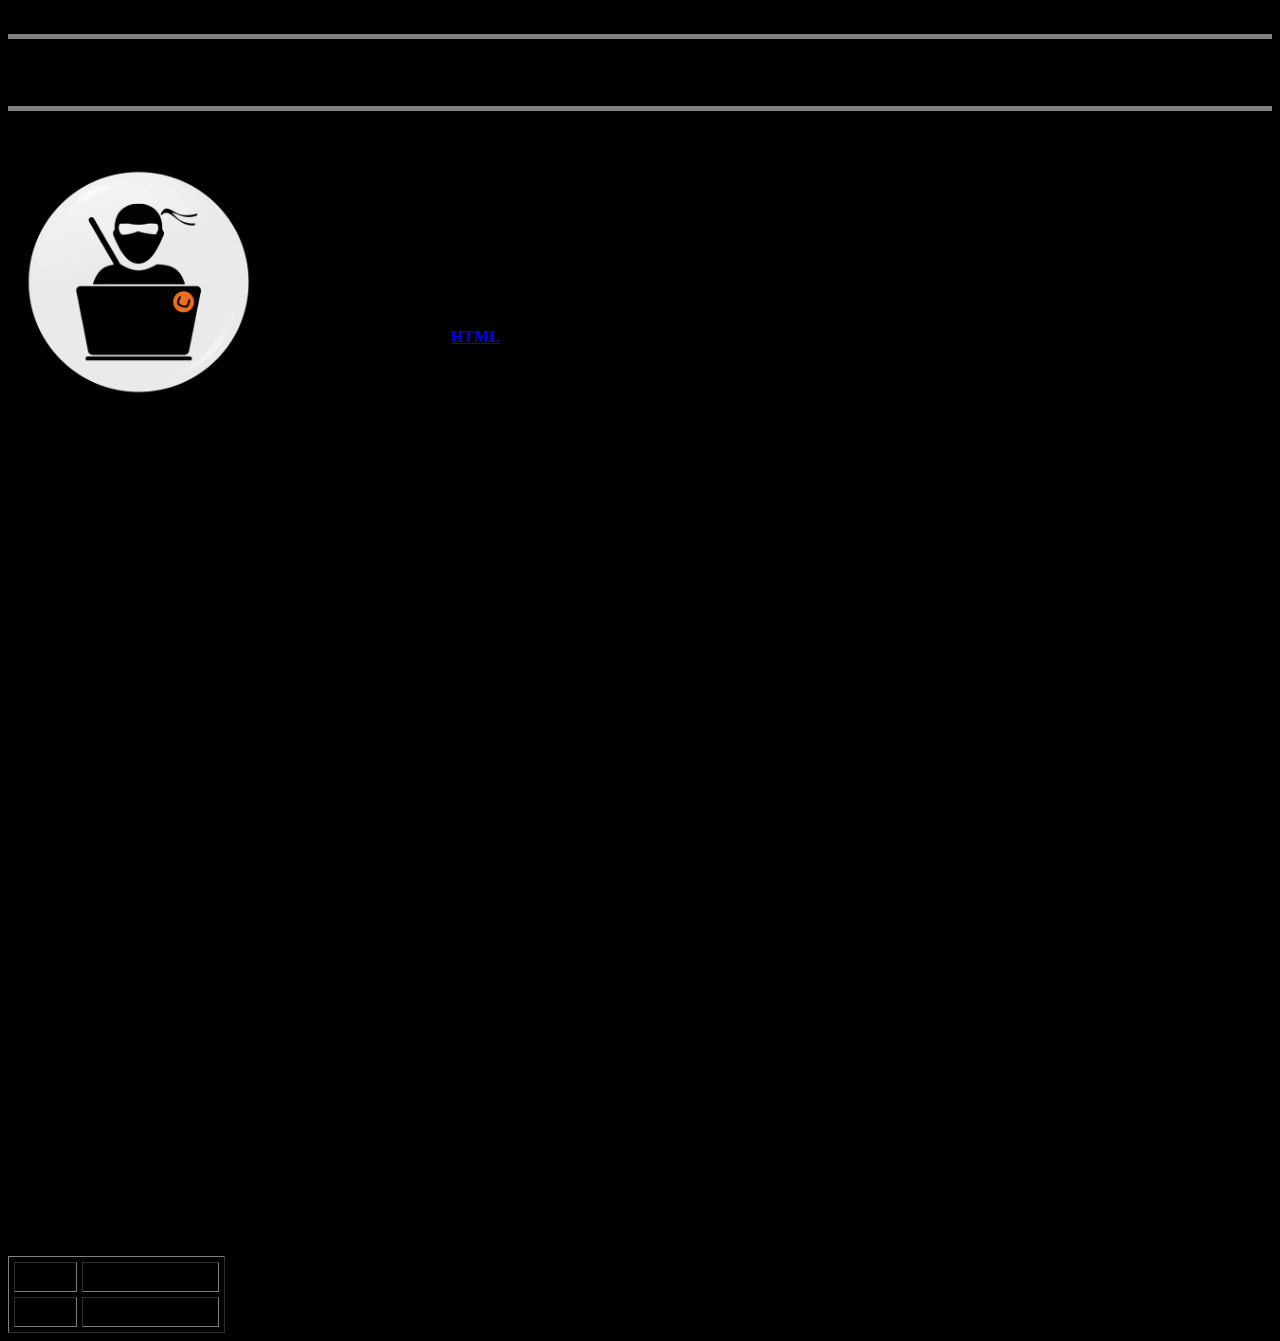
==== index.html @ ba5d6c32 "third commit" ====
<!DOCTYPE html>
<html>
	<head>
		<meta charset="utf-8">
		<title>&#9982; Codebot's Personal site</title>
	</head>
	<body bgcolor="black" ; text="black">
		<body background="img/macosbigsur.jpg" width="1366" height="768">
			<br>
			<hr size="5" noshade>
			<!--first level heading-->
			<center>
			<h2>&#9982; Welcome to my Website</h2>
			<hr size="5" noshade>
			<br>
			</center>
			<!--second level heading-->
			<br>
			<table cellpadding="10">
				<tr>
					<td><img src="img/ninja.png" alt="codebot-profile-pic.jpg" width="250" height="250"></td>
					<td><p><h2>CODEBOT</h2>Undergraduate<br>I am a beginner at <strong>web development</strong><br>I am currentnly learning <strong><a href="https://en.wikipedia.org/wiki/HTML">HTML</a></strong></p></td>
				</tr>
			</table>
			<br>
			<h2>Education</h2>
			<p><strong>Student</strong><br>Passed class 12th at N.P.S Gadarwara.</p>
			<br>
			<h2>Lists of things i know</h2>
			<!-- Nested lists -->
			<!--unordered lists-->
			<ul>
				<li>Linux tools</li>
				<ul>
					<li>Metasploit</li>
					<li>Wifite</li>
					<li>Fluxion</li>
				</ul>
				<li>Hacking Methods</li>
				<ul>
					<li>Phishing</li>
					<li>MITM</li>
					<li>Buffer Overflow</li>
				</ul>
			</ul>
			<!--ordered list-->
			<h2>HOBBIES</h2>
			<ol>
				<li>Respect Privacy and Internet freedom</li>
				<!-- Roman numeral type ordered list-->
				<ol type="i">
					<li>Using tor</li>
					<li>Disabling cookies</li>
					<li>Disabling javascript</li>
					<li>Encrpyts DNS data</li>
				</ol>
				<li>Video Games</li>
				<ol>
					<li>Cyberpunk 2077</li>
					<li>All GTA Games</li>
					<li>Horror/Survival Games</li>
				</ol>
				<li>Movies I like</li>
				<ol>
					<li>All of Cristopher Nolan's movies</li>
					<li>Genres I like</li>
					<ol>
						<li>Science Fiction</li>
						<li>Horror</li>
						<li>Suspense</li>
						<li>Pschycological</li>
						<ol>
							<li>Thriller</li>
							<li>Horror</li>
						</ol>
					</ol>
				</ol>
			</ol>
			<h2>Contact me</h2>
			<!-- Tables -->
			<table border="1" ; cellspacing="5" ; cellpadding="5s">
				<tr>
					<td>Name</td>
					<td>E-mail</td>
				</tr>
				<tr>
					<td>codebot</td>
					<td>codebot@oloo.com</td>
				</tr>
			</table>
		</body>
	</html>
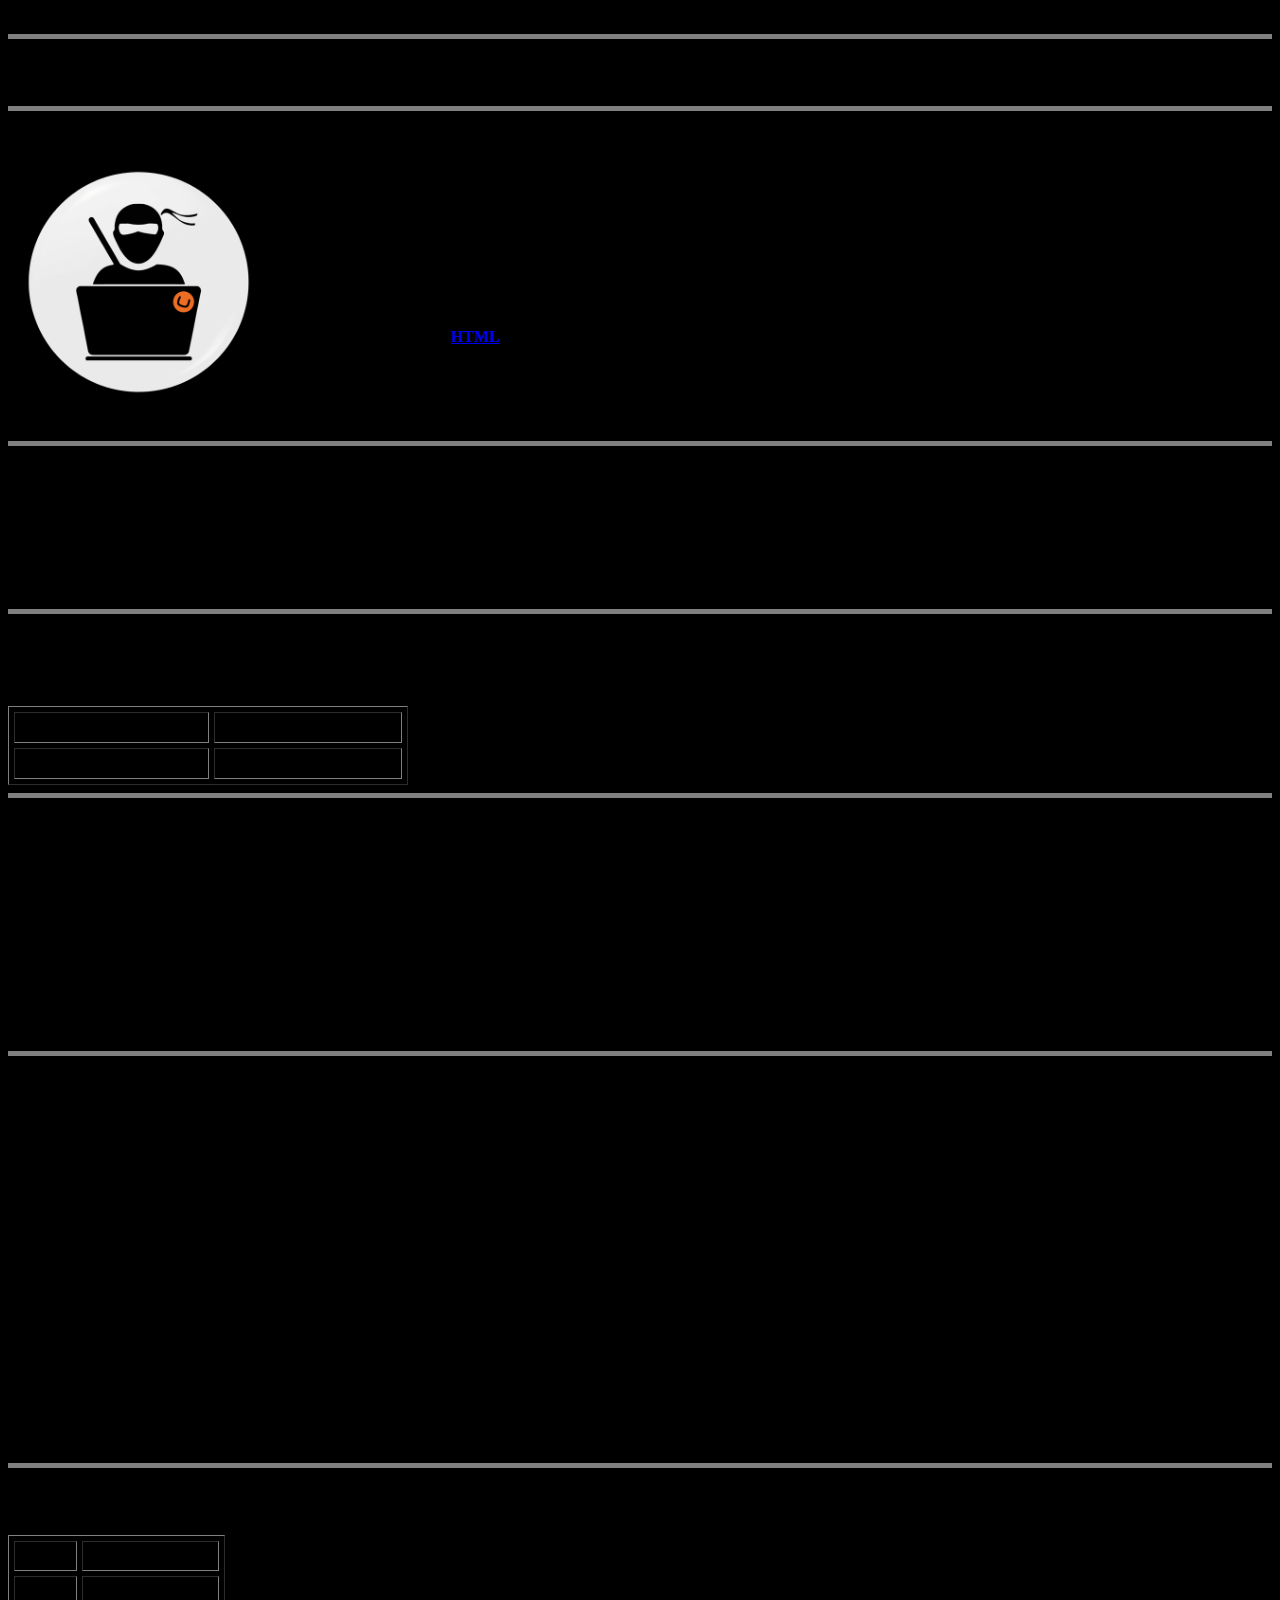
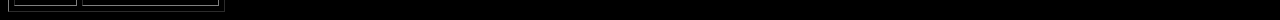
==== commit a7b0f79e: "Commit after Skills and Hr" ====
--- a/index.html
+++ b/index.html
@@ -22,9 +22,24 @@
 					<td><p><h2>CODEBOT</h2>Undergraduate<br>I am a beginner at <strong>web development</strong><br>I am currentnly learning <strong><a href="https://en.wikipedia.org/wiki/HTML">HTML</a></strong></p></td>
 				</tr>
 			</table>
+			<hr size="5" noshade>
 			<br>
 			<h2>Education</h2>
-			<p><strong>Student</strong><br>Passed class 12th at N.P.S Gadarwara.</p>
+			<p><strong>Student</strong><br><br>Passed class 12th at N.P.S Gadarwara.</p>
+			<hr size="5" noshade>
+			<br>
+			<h2>Skills</h2>
+			<table cellpadding="5" ; cellspacing="5" ; border="1" ; contenteditable="true">
+				<tr>
+					<td>Web Development &starf;&starf;&starf;</td>
+					<td>Android Development &starf;&starf;</td>
+				</tr>
+				<tr>
+					<td>Penetration Testing &starf;&starf;&starf;&starf;</td>
+					<td>Electronics &starf;&starf;&starf;&starf;&starf;</td>
+				</tr>
+			</table>
+			<hr size="5" noshade>
 			<br>
 			<h2>Lists of things i know</h2>
 			<!-- Nested lists -->
@@ -44,6 +59,7 @@
 				</ul>
 			</ul>
 			<!--ordered list-->
+			<hr size="5" noshade>
 			<h2>HOBBIES</h2>
 			<ol>
 				<li>Respect Privacy and Internet freedom</li>
@@ -76,6 +92,7 @@
 					</ol>
 				</ol>
 			</ol>
+			<hr size="5" noshade>
 			<h2>Contact me</h2>
 			<!-- Tables -->
 			<table border="1" ; cellspacing="5" ; cellpadding="5s">
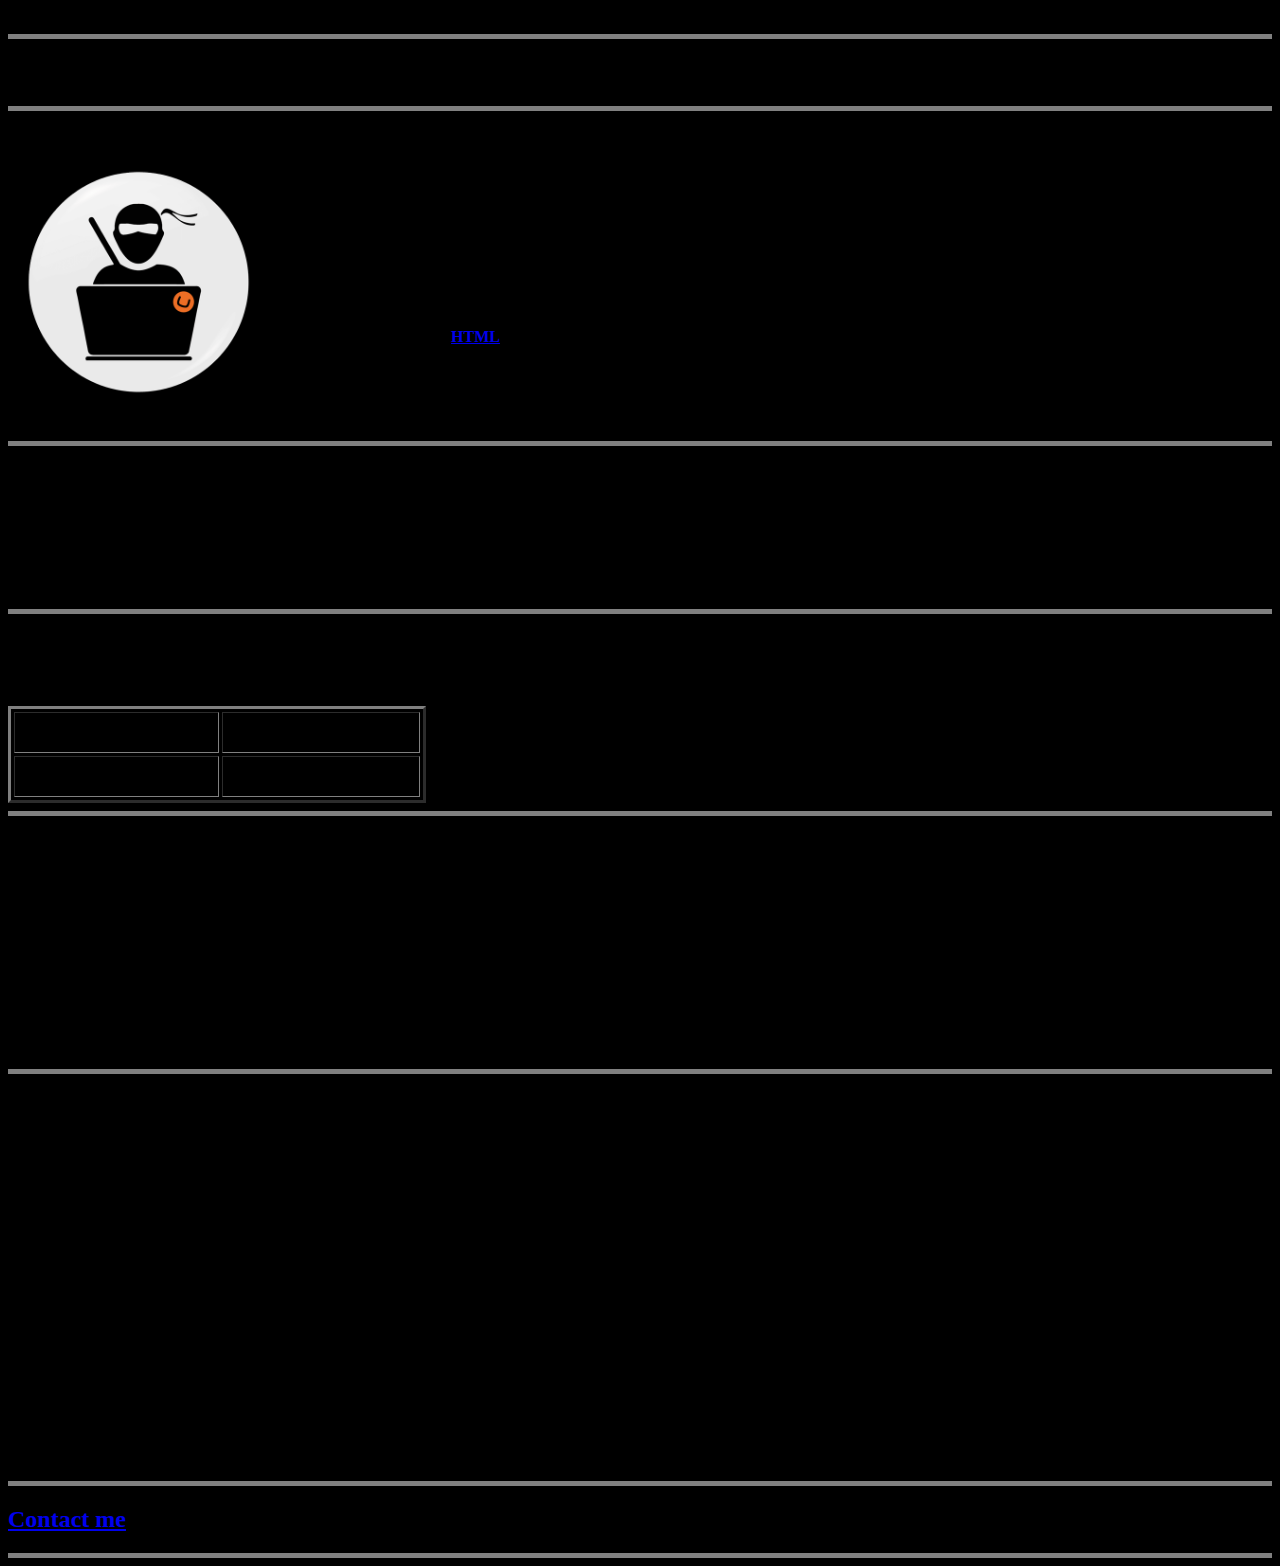
==== commit 3e4c4bc3: "commit after forms" ====
--- a/index.html
+++ b/index.html
@@ -29,7 +29,7 @@
 			<hr size="5" noshade>
 			<br>
 			<h2>Skills</h2>
-			<table cellpadding="5" ; cellspacing="5" ; border="1" ; contenteditable="true">
+			<table cellpadding="10" ; border="3" ; contenteditable="true" ; cellspacing="3">
 				<tr>
 					<td>Web Development &starf;&starf;&starf;</td>
 					<td>Android Development &starf;&starf;</td>
@@ -93,17 +93,7 @@
 				</ol>
 			</ol>
 			<hr size="5" noshade>
-			<h2>Contact me</h2>
-			<!-- Tables -->
-			<table border="1" ; cellspacing="5" ; cellpadding="5s">
-				<tr>
-					<td>Name</td>
-					<td>E-mail</td>
-				</tr>
-				<tr>
-					<td>codebot</td>
-					<td>codebot@oloo.com</td>
-				</tr>
-			</table>
+			<h2><a href="contactme.html">Contact me</a></h2>
+			<hr size="5" noshade>
 		</body>
 	</html>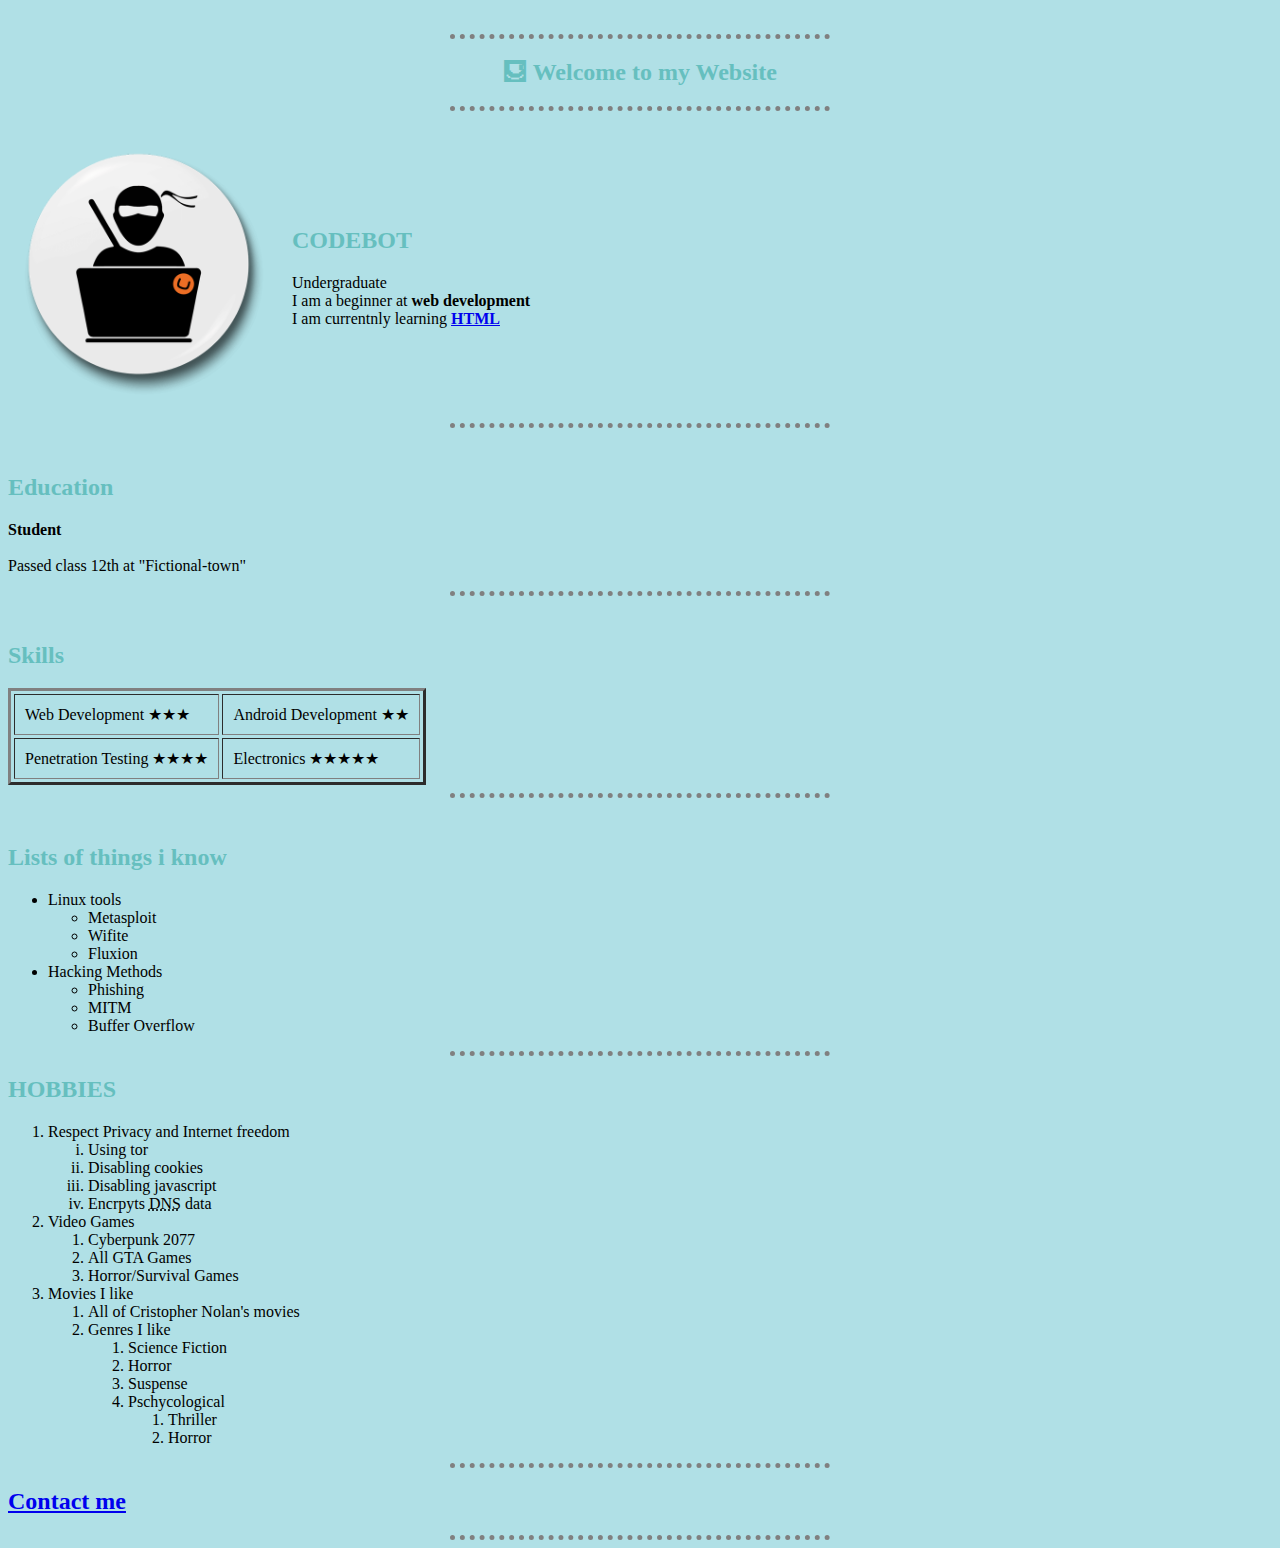
==== commit 59b81d69: "commit after css" ====
--- a/index.html
+++ b/index.html
@@ -3,97 +3,98 @@
 	<head>
 		<meta charset="utf-8">
 		<title>&#9982; Codebot's Personal site</title>
+		<link rel="stylesheet" href="css/styles.css">
 	</head>
-	<body bgcolor="black" ; text="black">
-		<body background="img/macosbigsur.jpg" width="1366" height="768">
-			<br>
-			<hr size="5" noshade>
-			<!--first level heading-->
-			<center>
-			<h2>&#9982; Welcome to my Website</h2>
-			<hr size="5" noshade>
-			<br>
-			</center>
-			<!--second level heading-->
-			<br>
-			<table cellpadding="10">
-				<tr>
-					<td><img src="img/ninja.png" alt="codebot-profile-pic.jpg" width="250" height="250"></td>
-					<td><p><h2>CODEBOT</h2>Undergraduate<br>I am a beginner at <strong>web development</strong><br>I am currentnly learning <strong><a href="https://en.wikipedia.org/wiki/HTML">HTML</a></strong></p></td>
-				</tr>
-			</table>
-			<hr size="5" noshade>
-			<br>
-			<h2>Education</h2>
-			<p><strong>Student</strong><br><br>Passed class 12th at N.P.S Gadarwara.</p>
-			<hr size="5" noshade>
-			<br>
-			<h2>Skills</h2>
-			<table cellpadding="10" ; border="3" ; contenteditable="true" ; cellspacing="3">
-				<tr>
-					<td>Web Development &starf;&starf;&starf;</td>
-					<td>Android Development &starf;&starf;</td>
-				</tr>
-				<tr>
-					<td>Penetration Testing &starf;&starf;&starf;&starf;</td>
-					<td>Electronics &starf;&starf;&starf;&starf;&starf;</td>
-				</tr>
-			</table>
-			<hr size="5" noshade>
-			<br>
-			<h2>Lists of things i know</h2>
-			<!-- Nested lists -->
-			<!--unordered lists-->
+	<body>
+		<!--body background="img/macosbigsur.jpg" width="1366" height="768"-->
+		<br>
+		<hr>
+		<!--first level heading-->
+		<center>
+		<h2>&#9982; Welcome to my Website</h2>
+		</center>
+		<hr>
+		<br>
+		<!--second level heading-->
+		<table cellpadding="10">
+			<tr>
+				<td><img src="img/ninja.png" alt="codebot-profile-pic.jpg" width="250" height="250"></td>
+				<td><p><h2>CODEBOT</h2>Undergraduate<br>I am a beginner at <strong>web development</strong><br>I am currentnly learning <strong><a href="https://en.wikipedia.org/wiki/HTML">HTML</a></strong></p></td>
+			</tr>
+		</table>
+		<hr>
+		<br>
+		<h2>Education</h2>
+		<p><strong>Student</strong><br><br>Passed class 12th at "Fictional-town"</p>
+		<hr>
+		<br>
+		<h2>Skills</h2>
+		<table cellpadding="10" ; border="3" ; contenteditable="true" ; cellspacing="3">
+			<tr>
+				<td>Web Development &starf;&starf;&starf;</td>
+				<td>Android Development &starf;&starf;</td>
+			</tr>
+			<tr>
+				<td>Penetration Testing &starf;&starf;&starf;&starf;</td>
+				<td>Electronics &starf;&starf;&starf;&starf;&starf;</td>
+			</tr>
+		</table>
+		<hr>
+		<br>
+		<h2>Lists of things i know</h2>
+		<!-- Nested lists -->
+		<!--unordered lists-->
+		<ul>
+			<li>Linux tools</li>
 			<ul>
-				<li>Linux tools</li>
-				<ul>
-					<li>Metasploit</li>
-					<li>Wifite</li>
-					<li>Fluxion</li>
-				</ul>
-				<li>Hacking Methods</li>
-				<ul>
-					<li>Phishing</li>
-					<li>MITM</li>
-					<li>Buffer Overflow</li>
-				</ul>
+				<li>Metasploit</li>
+				<li>Wifite</li>
+				<li>Fluxion</li>
 			</ul>
-			<!--ordered list-->
-			<hr size="5" noshade>
-			<h2>HOBBIES</h2>
+			<li>Hacking Methods</li>
+			<ul>
+				<li>Phishing</li>
+				<li>MITM</li>
+				<li>Buffer Overflow</li>
+			</ul>
+		</ul>
+		<!--ordered list-->
+		<hr>
+		<h2>HOBBIES</h2>
+		<ol>
+			<li>Respect Privacy and Internet freedom</li>
+			<!-- Roman numeral type ordered list-->
+			<ol type="i">
+				<li>Using tor</li>
+				<li>Disabling cookies</li>
+				<li>Disabling javascript</li>
+				<!-- abbreviations -->
+				<li>Encrpyts <abbr title="DOMAIN NAME SYSTEM">DNS</abbr> data</li>
+			</ol>
+			<li>Video Games</li>
 			<ol>
-				<li>Respect Privacy and Internet freedom</li>
-				<!-- Roman numeral type ordered list-->
-				<ol type="i">
-					<li>Using tor</li>
-					<li>Disabling cookies</li>
-					<li>Disabling javascript</li>
-					<li>Encrpyts DNS data</li>
-				</ol>
-				<li>Video Games</li>
+				<li>Cyberpunk 2077</li>
+				<li>All GTA Games</li>
+				<li>Horror/Survival Games</li>
+			</ol>
+			<li>Movies I like</li>
+			<ol>
+				<li>All of Cristopher Nolan's movies</li>
+				<li>Genres I like</li>
 				<ol>
-					<li>Cyberpunk 2077</li>
-					<li>All GTA Games</li>
-					<li>Horror/Survival Games</li>
-				</ol>
-				<li>Movies I like</li>
-				<ol>
-					<li>All of Cristopher Nolan's movies</li>
-					<li>Genres I like</li>
+					<li>Science Fiction</li>
+					<li>Horror</li>
+					<li>Suspense</li>
+					<li>Pschycological</li>
 					<ol>
-						<li>Science Fiction</li>
+						<li>Thriller</li>
 						<li>Horror</li>
-						<li>Suspense</li>
-						<li>Pschycological</li>
-						<ol>
-							<li>Thriller</li>
-							<li>Horror</li>
-						</ol>
 					</ol>
 				</ol>
 			</ol>
-			<hr size="5" noshade>
-			<h2><a href="contactme.html">Contact me</a></h2>
-			<hr size="5" noshade>
-		</body>
-	</html>+		</ol>
+		<hr>
+		<h2><a href="contactme.html">Contact me</a></h2>
+		<hr>
+	</body>
+</html>--- a/css/styles.css
+++ b/css/styles.css
@@ -0,0 +1,14 @@
+
+			body{
+				background-color: powderblue;
+			}
+			hr{
+				border-style: none;
+				border-top-style: dotted;
+				border-color: grey;
+				border-width: 5px;
+				width: 30%;
+			}
+			h2{
+				color: #66bfbf;
+			}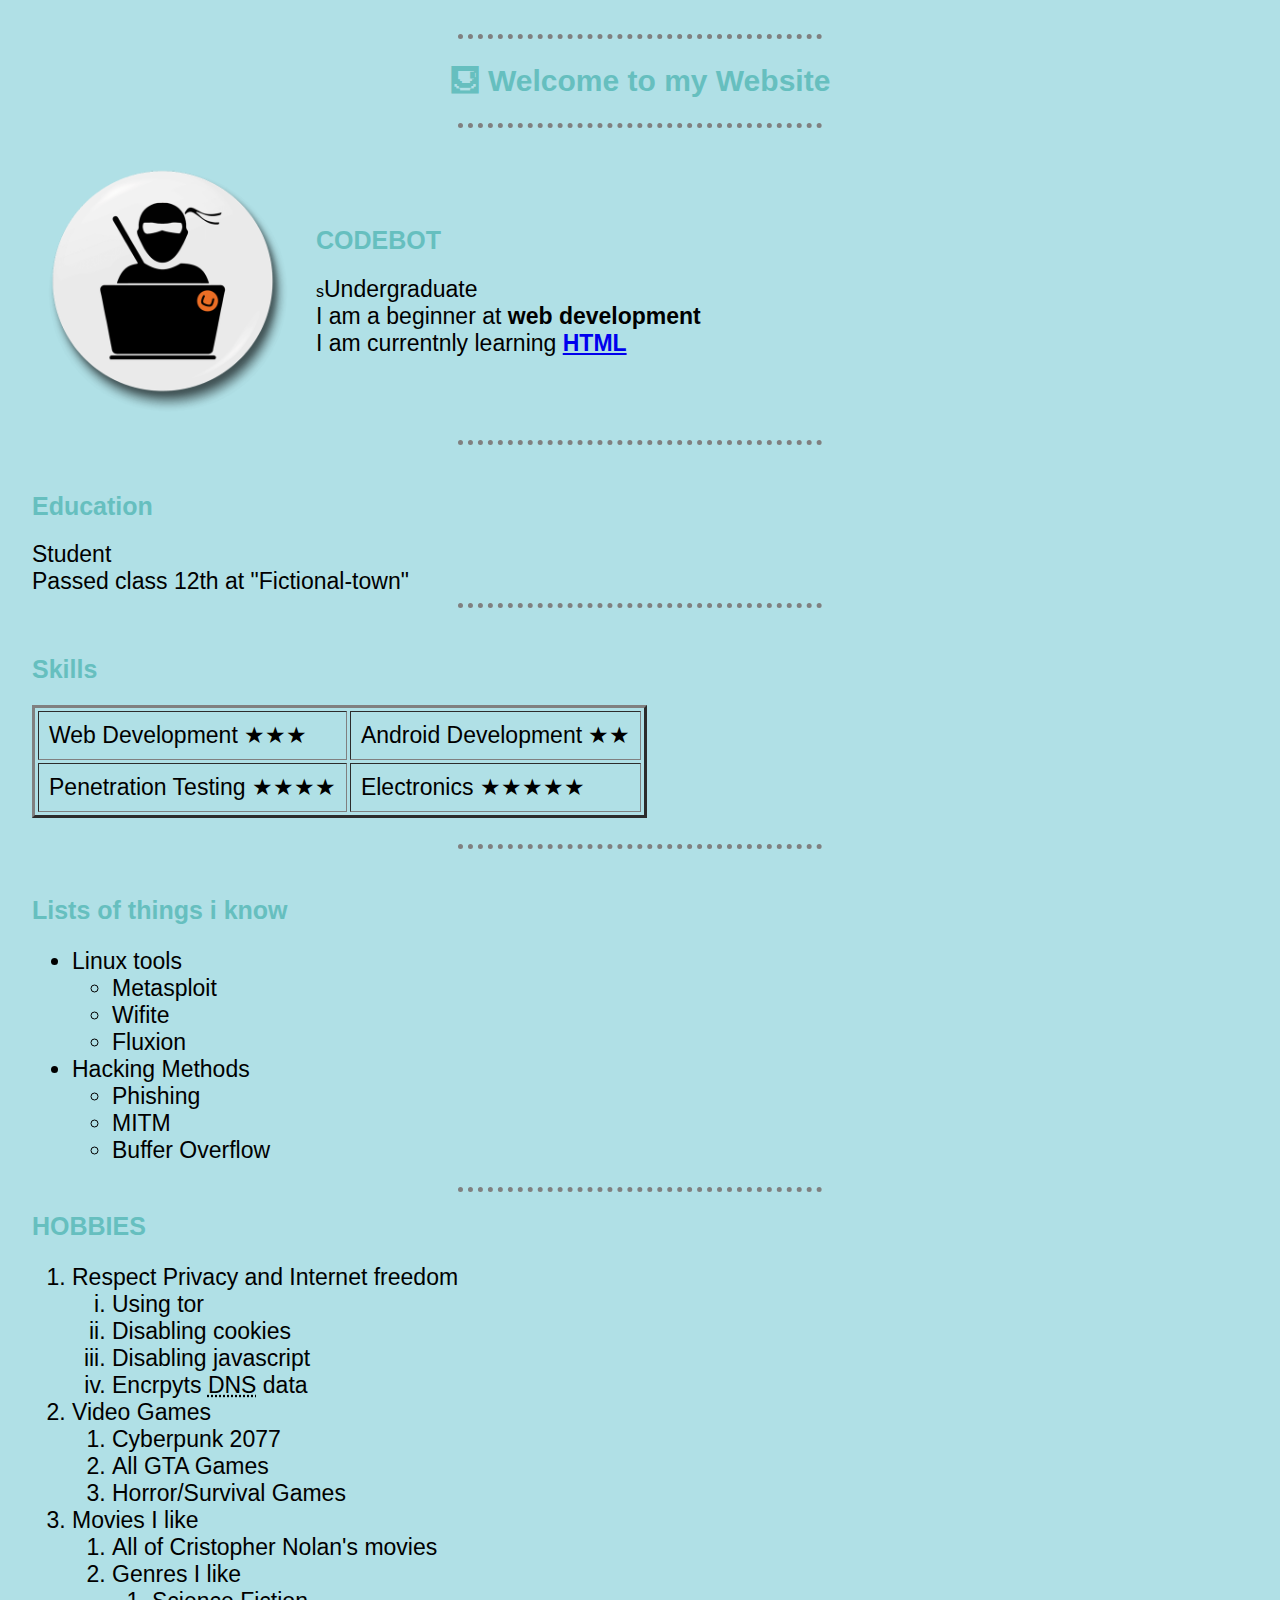
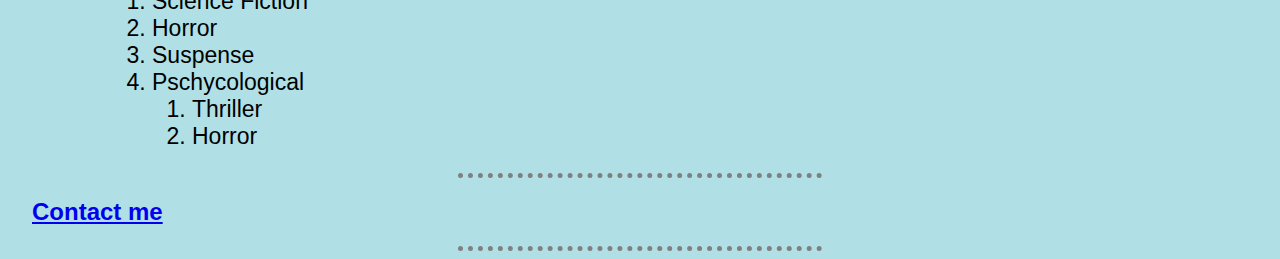
==== commit 5e89affe: "classes are assigned." ====
--- a/index.html
+++ b/index.html
@@ -3,7 +3,7 @@
 	<head>
 		<meta charset="utf-8">
 		<title>&#9982; Codebot's Personal site</title>
-		<link rel="stylesheet" href="css/styles.css">
+		<link rel="stylesheet" type="text/css" href=".css/styles.css">
 	</head>
 	<body>
 		<!--body background="img/macosbigsur.jpg" width="1366" height="768"-->
@@ -11,90 +11,91 @@
 		<hr>
 		<!--first level heading-->
 		<center>
-		<h2>&#9982; Welcome to my Website</h2>
+		<h2 class="heading">&#9982; Welcome to my Website</h2>
 		</center>
 		<hr>
 		<br>
 		<!--second level heading-->
 		<table cellpadding="10">
 			<tr>
-				<td><img src="img/ninja.png" alt="codebot-profile-pic.jpg" width="250" height="250"></td>
-				<td><p><h2>CODEBOT</h2>Undergraduate<br>I am a beginner at <strong>web development</strong><br>I am currentnly learning <strong><a href="https://en.wikipedia.org/wiki/HTML">HTML</a></strong></p></td>
+				<td><img src=".img/ninja.png" alt="codebot-profile-pic.jpg" width="250" height="250"></td>
+				<td><h2 class="main-header">CODEBOT</h2>s<p1 class="content">Undergraduate<br>I am a beginner at <strong>web development</strong><br>I am currentnly learning <strong><a href="https://en.wikipedia.org/wiki/HTML">HTML</a></strong></p></td>
 			</tr>
 		</table>
 		<hr>
 		<br>
-		<h2>Education</h2>
-		<p><strong>Student</strong><br><br>Passed class 12th at "Fictional-town"</p>
-		<hr>
-		<br>
-		<h2>Skills</h2>
-		<table cellpadding="10" ; border="3" ; contenteditable="true" ; cellspacing="3">
-			<tr>
-				<td>Web Development &starf;&starf;&starf;</td>
-				<td>Android Development &starf;&starf;</td>
-			</tr>
-			<tr>
-				<td>Penetration Testing &starf;&starf;&starf;&starf;</td>
-				<td>Electronics &starf;&starf;&starf;&starf;&starf;</td>
-			</tr>
-		</table>
-		<hr>
-		<br>
-		<h2>Lists of things i know</h2>
-		<!-- Nested lists -->
-		<!--unordered lists-->
+		<h2 class="main-header">Education</h2>
+	<p2 class="content">Student<br>Passed class 12th at "Fictional-town"</p2>
+	<hr>
+	<br>
+	<h2 class="main-header">Skills</h2>
+	<table class="content" cellpadding="10" ; border="3" ; contenteditable="true" ; cellspacing="3">
+		<tr>
+			<td>Web Development &starf;&starf;&starf;</td>
+			<td>Android Development &starf;&starf;</td>
+		</tr>
+		<tr>
+			<td>Penetration Testing &starf;&starf;&starf;&starf;</td>
+			<td>Electronics &starf;&starf;&starf;&starf;&starf;</td>
+		</tr>
+	</table>
+	<br>
+	<hr>
+	<br>
+	<h2 class="main-header">Lists of things i know</h2>
+	<!-- Nested lists -->
+	<!--unordered lists-->
+	<ul class="content">
+		<li>Linux tools</li>
 		<ul>
-			<li>Linux tools</li>
-			<ul>
-				<li>Metasploit</li>
-				<li>Wifite</li>
-				<li>Fluxion</li>
-			</ul>
-			<li>Hacking Methods</li>
-			<ul>
-				<li>Phishing</li>
-				<li>MITM</li>
-				<li>Buffer Overflow</li>
-			</ul>
+			<li>Metasploit</li>
+			<li>Wifite</li>
+			<li>Fluxion</li>
 		</ul>
-		<!--ordered list-->
-		<hr>
-		<h2>HOBBIES</h2>
+		<li>Hacking Methods</li>
+		<ul>
+			<li>Phishing</li>
+			<li>MITM</li>
+			<li>Buffer Overflow</li>
+		</ul>
+	</ul>
+	<!--ordered list-->
+	<hr>
+	<h2 class="main-header">HOBBIES</h2>
+	<ol class="content">
+		<li>Respect Privacy and Internet freedom</li>
+		<!-- Roman numeral type ordered list-->
+		<ol type="i">
+			<li>Using tor</li>
+			<li>Disabling cookies</li>
+			<li>Disabling javascript</li>
+			<!-- abbreviations -->
+			<li>Encrpyts <abbr title="DOMAIN NAME SYSTEM">DNS</abbr> data</li>
+		</ol>
+		<li>Video Games</li>
 		<ol>
-			<li>Respect Privacy and Internet freedom</li>
-			<!-- Roman numeral type ordered list-->
-			<ol type="i">
-				<li>Using tor</li>
-				<li>Disabling cookies</li>
-				<li>Disabling javascript</li>
-				<!-- abbreviations -->
-				<li>Encrpyts <abbr title="DOMAIN NAME SYSTEM">DNS</abbr> data</li>
-			</ol>
-			<li>Video Games</li>
+			<li>Cyberpunk 2077</li>
+			<li>All GTA Games</li>
+			<li>Horror/Survival Games</li>
+		</ol>
+		<li>Movies I like</li>
+		<ol>
+			<li>All of Cristopher Nolan's movies</li>
+			<li>Genres I like</li>
 			<ol>
-				<li>Cyberpunk 2077</li>
-				<li>All GTA Games</li>
-				<li>Horror/Survival Games</li>
-			</ol>
-			<li>Movies I like</li>
-			<ol>
-				<li>All of Cristopher Nolan's movies</li>
-				<li>Genres I like</li>
+				<li>Science Fiction</li>
+				<li>Horror</li>
+				<li>Suspense</li>
+				<li>Pschycological</li>
 				<ol>
-					<li>Science Fiction</li>
+					<li>Thriller</li>
 					<li>Horror</li>
-					<li>Suspense</li>
-					<li>Pschycological</li>
-					<ol>
-						<li>Thriller</li>
-						<li>Horror</li>
-					</ol>
 				</ol>
 			</ol>
 		</ol>
-		<hr>
-		<h2><a href="contactme.html">Contact me</a></h2>
-		<hr>
-	</body>
+	</ol>
+	<hr>
+	<h2 class="footer"><a href="contactme.html">Contact me</a></h2>
+	<hr>
+</body>
 </html>--- a/.css/styles.css
+++ b/.css/styles.css
@@ -0,0 +1,48 @@
+/*-------------------------------------------TAG SELECTORS------------------------------------*/
+
+body{
+	background-color: powderblue;
+	/*font-family: impact,charcoal,sans-serif;*/
+	font-family: "Comic Sans MS",Cursive,sans-serif;
+	margin: .5em 2em .5em 2em;
+}
+	
+
+hr{
+	border-style: none;
+	border-top-style: dotted;
+	border-color: grey;
+	border-width: 5px;
+	width: 30%;
+}
+/*-------------------------------------------CLASS SELECTORS------------------------------------*/
+
+.heading{
+	padding: none;
+	font-size: 30px;
+	color: #66bfbf;
+	font-family: impact,charcoal,sans-serif;
+}
+
+
+.main-header{
+	color: #66bfbf;
+	font-family: impact,charcoal,sans-serif;
+	font-size: 25px;
+}
+
+
+img{
+	opacity: 100%;
+}
+
+
+.footer{
+	color: #66bfbf;
+	font-family: impact,charcoal,sans-serif;
+}
+
+
+.content{
+	font-size: 23px;
+}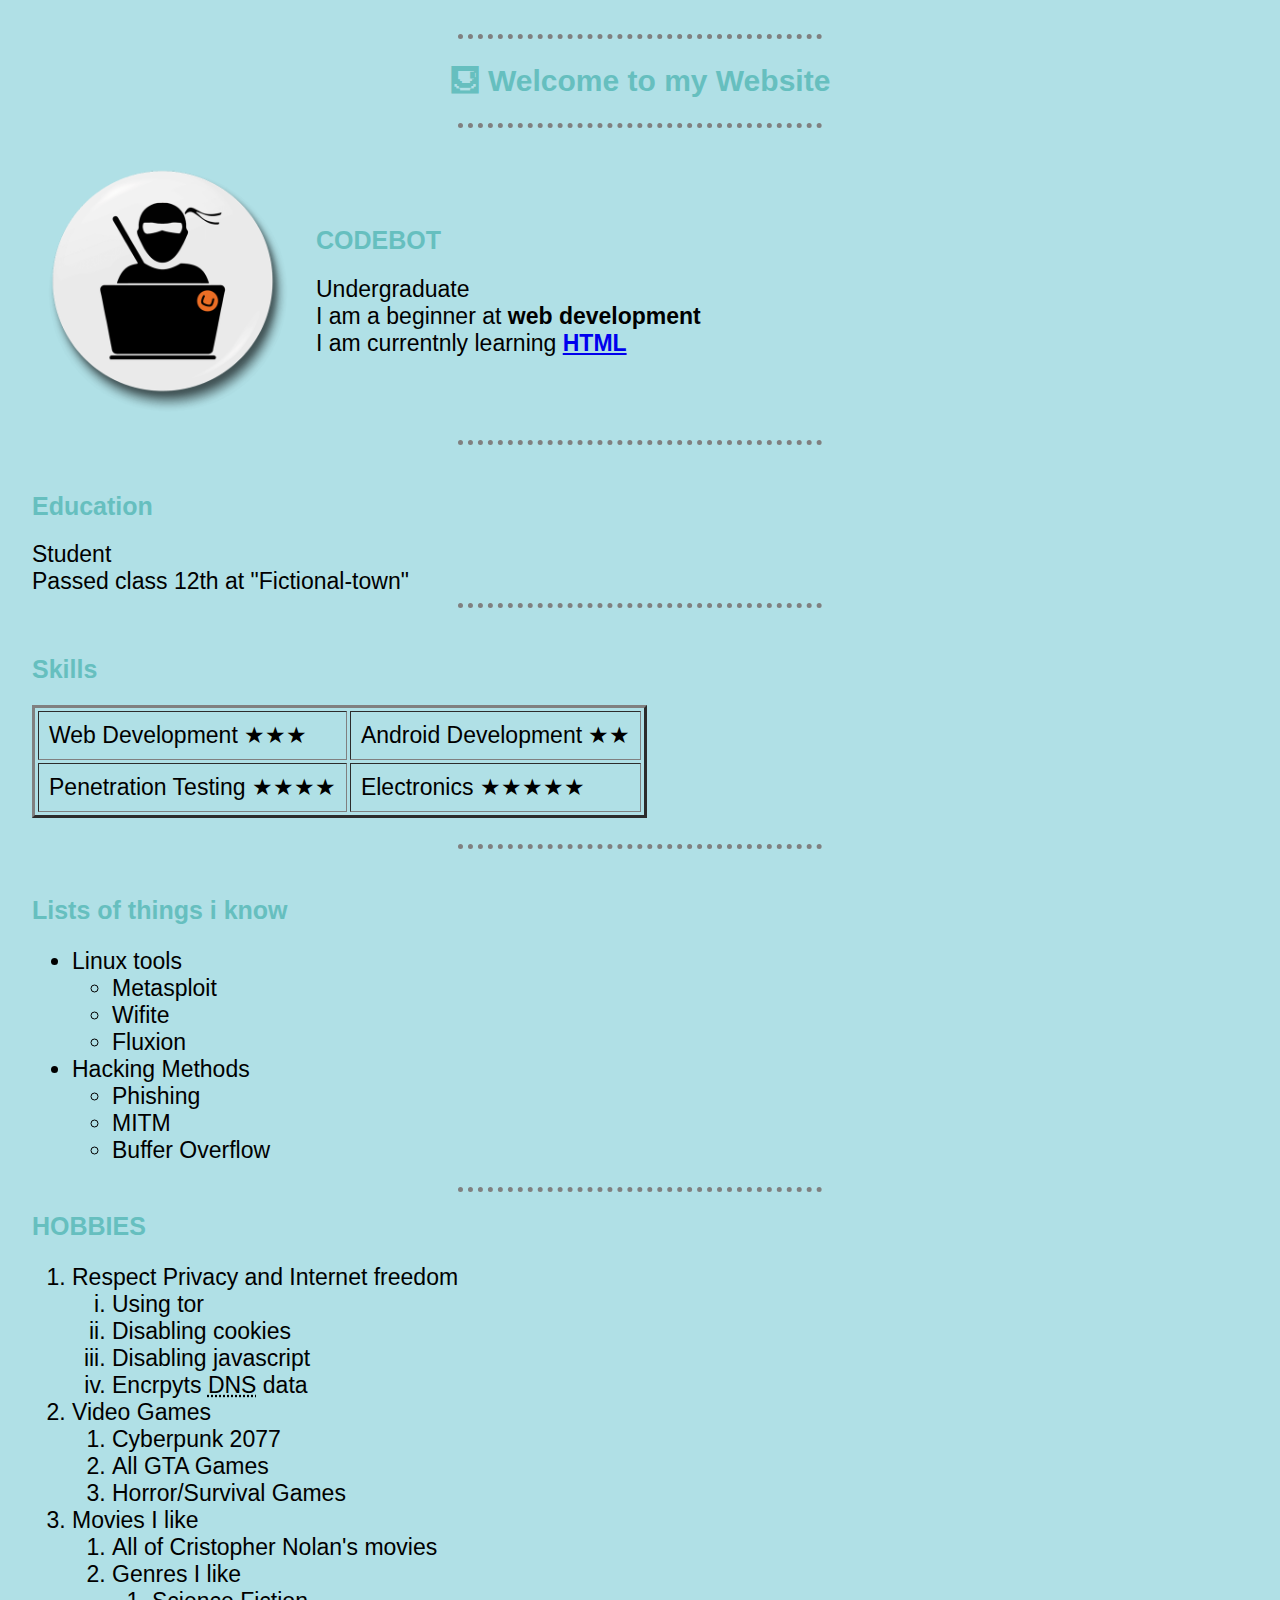
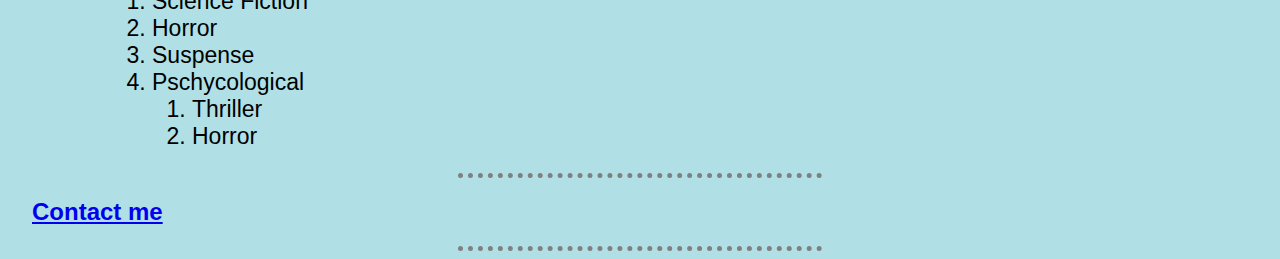
==== commit c68ab74a: "commit after solving errors" ====
--- a/index.html
+++ b/index.html
@@ -19,7 +19,7 @@
 		<table cellpadding="10">
 			<tr>
 				<td><img src=".img/ninja.png" alt="codebot-profile-pic.jpg" width="250" height="250"></td>
-				<td><h2 class="main-header">CODEBOT</h2>s<p1 class="content">Undergraduate<br>I am a beginner at <strong>web development</strong><br>I am currentnly learning <strong><a href="https://en.wikipedia.org/wiki/HTML">HTML</a></strong></p></td>
+				<td><h2 class="main-header">CODEBOT</h2><p1 class="content">Undergraduate<br>I am a beginner at <strong>web development</strong><br>I am currentnly learning <strong><a href="https://en.wikipedia.org/wiki/HTML">HTML</a></strong></p></td>
 			</tr>
 		</table>
 		<hr>
--- a/.css/styles.css
+++ b/.css/styles.css
@@ -3,7 +3,6 @@
 body{
 	background-color: powderblue;
 	/*font-family: impact,charcoal,sans-serif;*/
-	font-family: "Comic Sans MS",Cursive,sans-serif;
 	margin: .5em 2em .5em 2em;
 }
 	
@@ -32,11 +31,6 @@
 }
 
 
-img{
-	opacity: 100%;
-}
-
-
 .footer{
 	color: #66bfbf;
 	font-family: impact,charcoal,sans-serif;
@@ -45,4 +39,5 @@
 
 .content{
 	font-size: 23px;
+	font-family: "Comic Sans MS",Cursive,sans-serif;
 }